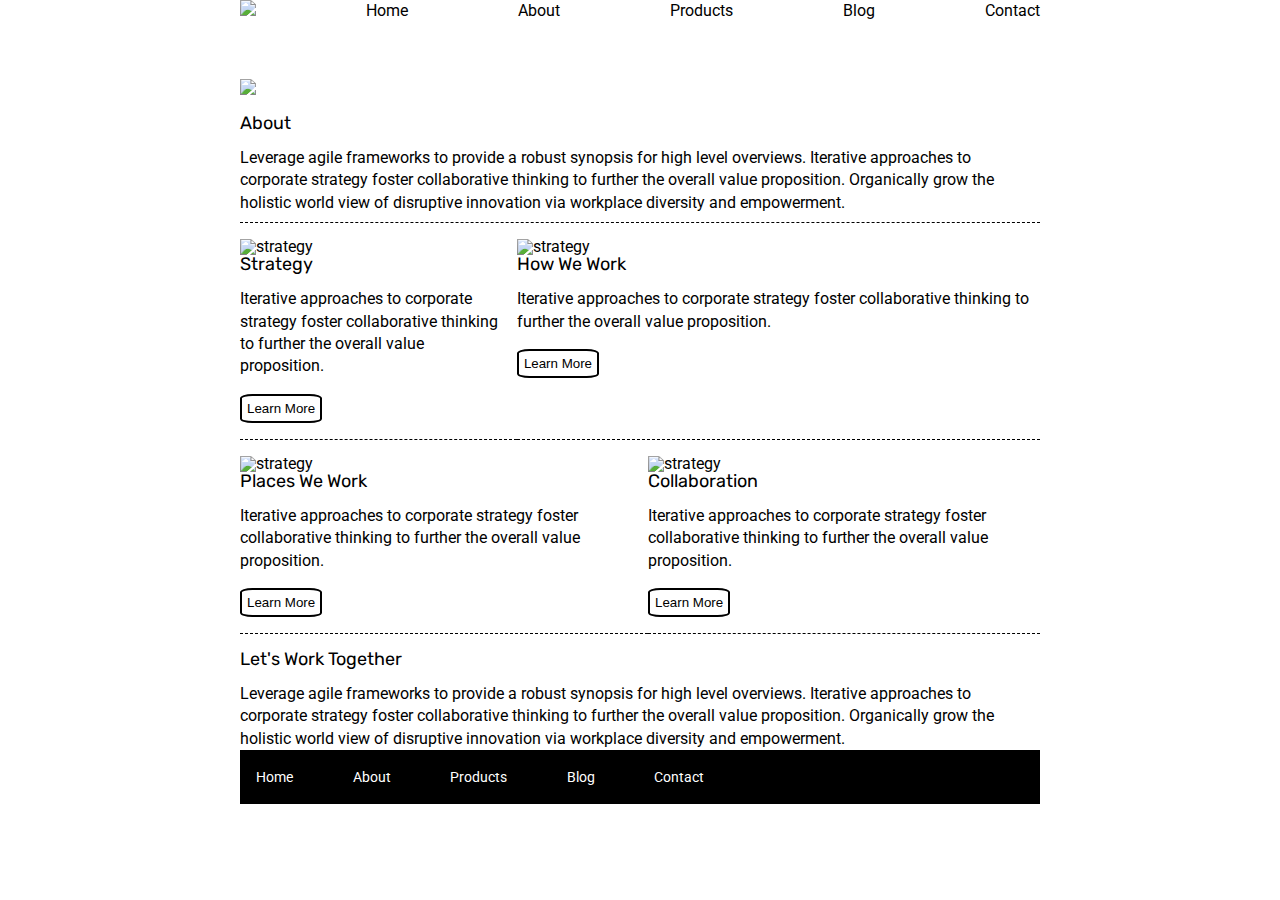
==== about.html @ 40511f9b "first try" ====
<!doctype html>

<html lang="en">
<head>
  <meta charset="utf-8">

  <title>Sprint Challenge - About</title>

  <link href="https://fonts.googleapis.com/css?family=Roboto|Rubik" rel="stylesheet">
  <link rel="stylesheet" href="css/index.css">

</head>

<body>
  <div class="indexContainer about-page">
  <nav class="navBar">
    <ul>
    <a href="#"><img id="lambdaLogo" src="img\lambda-black.png"/></a>
    
    <li><a href="index.html">Home</a></li>
    <li><a href="about.html">About</a></li>
   <li> <a href="#">Products</a></li>
   <li> <a href="#"> Blog</a></li>
   <li> <a href="#"> Contact</a> </li>
    </ul>
</nav>
<img id="aboutPic" src="img\jumbo-about.png">
    
     <div id="about">
    <h2>About</h2>

    <p>Leverage agile frameworks to provide a robust synopsis for high level overviews. Iterative approaches to corporate strategy foster collaborative thinking to further the overall value proposition. Organically grow the holistic world view of disruptive innovation via workplace diversity and empowerment.</p> 
     
     </div>
     <br>
     <section class="topRow">
     <div class="strategy">
    <img src="img/about-plan.png" alt="strategy">
     
    
    <h2>Strategy</h2> 
    
    <p>Iterative approaches to corporate strategy foster collaborative thinking to further the overall value proposition.</p>
<br>
    <button>Learn More</button>
    <br>
</div>
<br>
<div class="howWeWork">
    <img src="img/about-working.png" alt="strategy">
    
    <h2>How We Work</h2>
    
    <p>Iterative approaches to corporate strategy foster collaborative thinking to further the overall value proposition.</p>

<br>
    <button>Learn More</button>
    <br>
</div>
</section>
<br>
<section class="bottomRow">
  <div class="placesWeWork">
    <img src="img/about-office.png" alt="strategy">
    
    <h2>Places We Work</h2>  

    <p>Iterative approaches to corporate strategy foster collaborative thinking to further the overall value proposition.</p>
<br>
   <button> Learn More </button>  
   <br>
  </div>
<div class="collaboration">
    <img src="img/about-meeting.png" alt="strategy">
    
    <h2>Collaboration</h2>
    
   <p> Iterative approaches to corporate strategy foster collaborative thinking to further the overall value proposition.</p> 
   <br>

   <button>Learn More</button>

   <br>
</div>
<br>
</section>
<br>
    <h2>Let's Work Together</h2>

    <p>Leverage agile frameworks to provide a robust synopsis for high level overviews. Iterative approaches to corporate strategy foster collaborative thinking to further the overall value proposition. Organically grow the holistic world view of disruptive innovation via workplace diversity and empowerment.</p> 
        
      <footer>
        <nav>
          <a href="index.html">Home</a>
          <a href="#">About</a>
          <a href="#">Products</a>
          <a href="#">Blog</a>
          <a href="#">Contact</a>
        </nav>
      </footer>
    </div><!-- container -->        
</body>
</html>
---- css/index.css ----
/* http://meyerweb.com/eric/tools/css/reset/ 
   v2.0 | 20110126
   License: none (public domain)
*/

html, body, div, span, applet, object, iframe,
h1, h2, h3, h4, h5, h6, p, blockquote, pre,
a, abbr, acronym, address, big, cite, code,
del, dfn, em, img, ins, kbd, q, s, samp,
small, strike, strong, sub, sup, tt, var,
b, u, i, center,
dl, dt, dd, ol, ul, li,
fieldset, form, label, legend,
table, caption, tbody, tfoot, thead, tr, th, td,
article, aside, canvas, details, embed, 
figure, figcaption, footer, header, hgroup, 
menu, nav, output, ruby, section, summary,
time, mark, audio, video {
	margin: 0;
	padding: 0;
	border: 0;
	font-size: 100%;
	font: inherit;
	vertical-align: baseline;
}
/* HTML5 display-role reset for older browsers */
article, aside, details, figcaption, figure, 
footer, header, hgroup, menu, nav, section {
	display: block;
}
body {
	line-height: 1;
}
ol, ul {
	list-style: none;
}
blockquote, q {
	quotes: none;
}
blockquote:before, blockquote:after,
q:before, q:after {
	content: '';
	content: none;
}
table {
	border-collapse: collapse;
	border-spacing: 0;
}

* {
    box-sizing: border-box;
    
}

html, body {
    height: 100%;
    font-family: 'Roboto', sans-serif;
}

h1, h2, h3, h4, h5 {
    font-size: 18px;
    margin-bottom: 15px;
    font-family: 'Rubik', sans-serif;
}

p {
    line-height: 1.4;
}

.indexContainer {
    width: 800px;
    margin: 0 auto;
}
header{
    width: 100%;
    display: flex;
    justify-content: space-between;
    align-items: center;
    padding: 20px 2%;
    font-size: 14px;
}
.navBar{
    height: 79px;
}
.navBar ul{
    display: flex;
     width: 100%;
   margin: 0 auto;
   justify-content: space-between;
   align-items: baseline;
   
}
.navBar ul a{
    text-decoration: none;
    color: black;
}


.jumbo{
    background-image: url(img\jumbo.jpg);
    background-size: 100%;
    object-fit: cover;
    width:100%
}


.top-content {
    display: flex;
    flex-wrap: wrap;
    justify-content: space-evenly;
    margin-bottom: 20px;
    border-bottom: 1px dashed black;
}

.top-content .text-container {
    width: 48%;
    padding: 0 1%;
    padding-bottom: 20px;  
}

.middle-content {
    margin-bottom: 20px;
    border-bottom: 1px dashed black;
}

.middle-content h2 {
    padding: 0 2%;
    margin-bottom: 0;
}

.middle-content .boxes {
    display: flex;
    flex-wrap: wrap;
    justify-content: space-evenly;
}

.middle-content .boxes .box {
    width: 12.5%;
    height: 100px;
    
    margin: 20px 2.5%;
    color: white;
    display: flex;
    align-items: center;
    justify-content: center;
}

.bottom-content {
    display: flex;
    margin: 0 2% 20px;
    justify-content: space-around;
}

.bottom-content .text-container {
    padding-right: 4%;
}

.bottom-content .text-container:last-child {
    padding-right: 0;
}

footer {
    width: 100%;
    background: black;
}

footer nav {
    width: 60%;
    display: flex;
    justify-content: space-between;
    align-items: center;
    padding: 20px 2%;
    font-size: 14px;
}

footer nav a {
    color: white;
    text-decoration: none;
}
.box1{
    background: teal;
}
.box2{
    background: gold;
}
.box3{
    background: cadetblue;
}
 .box4{
     background:coral;
      }
.box5{
    background: crimson;
}
.box6{
    background-color: forestgreen;
}
.box7{
    background-color: darkorchid;
}
.box8{
    background-color: hotpink;
}
.box9{
    background-color: indigo;
}
.box10{
     background-color: dodgerblue;
}
button{
    background-color: white;
    border:2px solid black;
    border-radius: 15%;
    padding:5px 5px 5px 5px;
    
}
.topRow{
    width:100%;
    display: flex;
        
}
.bottomRow{
    display: flex;
    width:100%
}

    
.strategy {
    border-bottom: 1px dashed black;
    width:50%;
    margin:0 auto;
    padding-right: 2%;
}
.howWeWork{
    border-bottom: 1px dashed black;
    margin:0 auto;
}
.placesWeWork{
    border-bottom: 1px dashed black;
    margin:0 auto;
    padding-right: 2%;
}
.collaboration{
    border-bottom: 1px dashed black;
    margin:0 auto;
}
button{
    padding:1% 3%
    margin-top: 1%;
    display: flex;
    align-items: baseline;
}
#aboutPic{
   
    margin-bottom: 2%;
}
#about{
    border-bottom: 1px dashed black;
    padding-bottom: 1%;
}
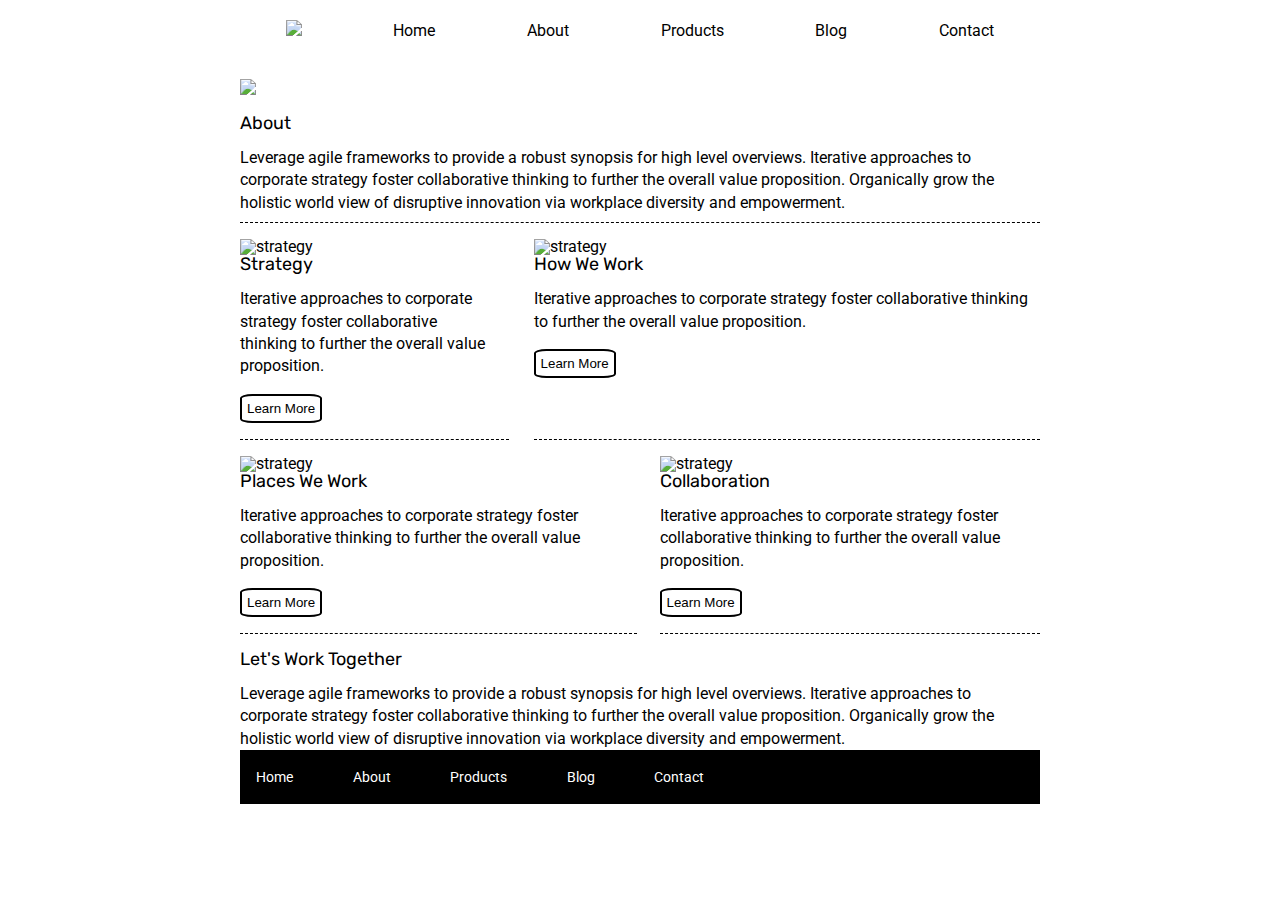
==== commit 34728f00: "fixed about header" ====
--- a/about.html
+++ b/about.html
@@ -13,6 +13,7 @@
 
 <body>
   <div class="indexContainer about-page">
+    
   <nav class="navBar">
     <ul>
     <a href="#"><img id="lambdaLogo" src="img\lambda-black.png"/></a>
@@ -24,8 +25,9 @@
    <li> <a href="#"> Contact</a> </li>
     </ul>
 </nav>
+    
 <img id="aboutPic" src="img\jumbo-about.png">
-    
+  
      <div id="about">
     <h2>About</h2>
 
--- a/css/index.css
+++ b/css/index.css
@@ -86,13 +86,16 @@
     display: flex;
      width: 100%;
    margin: 0 auto;
-   justify-content: space-between;
+   justify-content: space-around;
    align-items: baseline;
    
 }
 .navBar ul a{
     text-decoration: none;
     color: black;
+}
+.about-page nav{
+    padding-top: 20px;
 }
 
 
@@ -228,16 +231,16 @@
 .strategy {
     border-bottom: 1px dashed black;
     width:50%;
+    margin-right: 25px;
+    padding-right: 2%;
+}
+.howWeWork{
+    border-bottom: 1px dashed black;
     margin:0 auto;
-    padding-right: 2%;
-}
-.howWeWork{
-    border-bottom: 1px dashed black;
-    margin:0 auto;
 }
 .placesWeWork{
     border-bottom: 1px dashed black;
-    margin:0 auto;
+    margin-right: 23px;
     padding-right: 2%;
 }
 .collaboration{
